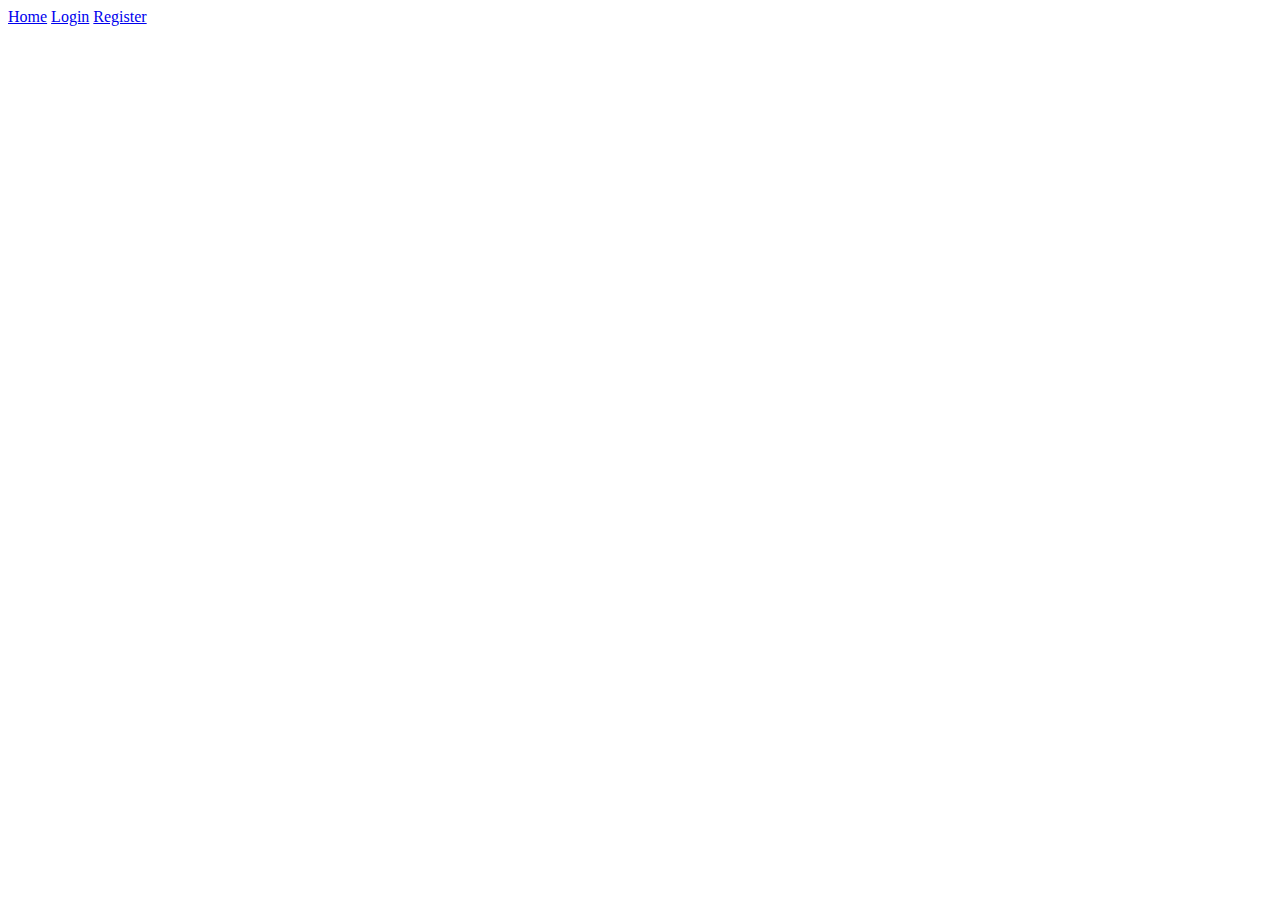
==== index.html @ 110567b5 "add some code in index.html" ====
<!DOCTYPE html>
<html lang="fr">
  <head>
    <meta charset="UTF-8" />
    <meta name="viewport" content="width=device-width, initial-scale=1.0" />
    <title>Homepage</title>
    <link rel="stylesheet" href="style.css" />
  </head>
  <body>
    <div class="topBars">
      <div class="topBar">
        <a href="index.html">Home</a>
        <a href="login.html">Login</a>
        <a href="register.html">Register</a>
      </div>
    </div>
  </body>
</html>
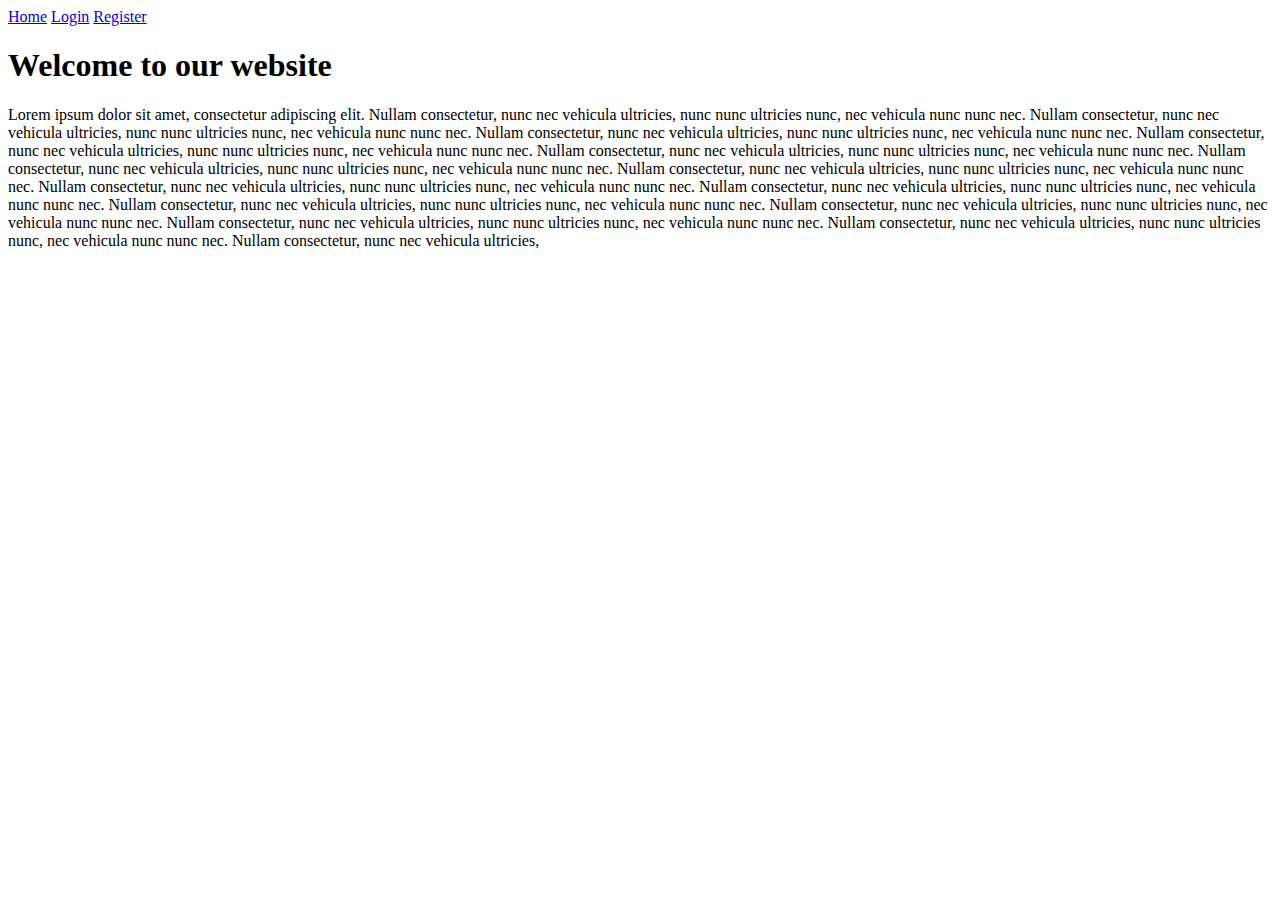
==== commit 55edb97a: "add some code in index.html" ====
--- a/index.html
+++ b/index.html
@@ -7,12 +7,36 @@
     <link rel="stylesheet" href="style.css" />
   </head>
   <body>
-    <div class="topBars">
-      <div class="topBar">
-        <a href="index.html">Home</a>
-        <a href="login.html">Login</a>
-        <a href="register.html">Register</a>
-      </div>
+    <div class="topBar">
+      <a href="index.html">Home</a>
+      <a href="login.html">Login</a>
+      <a href="register.html">Register</a>
+    </div>
+    <div class="container">
+      <h1>Welcome to our website</h1>
+      <p>
+        Lorem ipsum dolor sit amet, consectetur adipiscing elit. Nullam
+        consectetur, nunc nec vehicula ultricies, nunc nunc ultricies nunc, nec
+        vehicula nunc nunc nec. Nullam consectetur, nunc nec vehicula ultricies,
+        nunc nunc ultricies nunc, nec vehicula nunc nunc nec. Nullam
+        consectetur, nunc nec vehicula ultricies, nunc nunc ultricies nunc, nec
+        vehicula nunc nunc nec. Nullam consectetur, nunc nec vehicula ultricies,
+        nunc nunc ultricies nunc, nec vehicula nunc nunc nec. Nullam
+        consectetur, nunc nec vehicula ultricies, nunc nunc ultricies nunc, nec
+        vehicula nunc nunc nec. Nullam consectetur, nunc nec vehicula ultricies,
+        nunc nunc ultricies nunc, nec vehicula nunc nunc nec. Nullam
+        consectetur, nunc nec vehicula ultricies, nunc nunc ultricies nunc, nec
+        vehicula nunc nunc nec. Nullam consectetur, nunc nec vehicula ultricies,
+        nunc nunc ultricies nunc, nec vehicula nunc nunc nec. Nullam
+        consectetur, nunc nec vehicula ultricies, nunc nunc ultricies nunc, nec
+        vehicula nunc nunc nec. Nullam consectetur, nunc nec vehicula ultricies,
+        nunc nunc ultricies nunc, nec vehicula nunc nunc nec. Nullam
+        consectetur, nunc nec vehicula ultricies, nunc nunc ultricies nunc, nec
+        vehicula nunc nunc nec. Nullam consectetur, nunc nec vehicula ultricies,
+        nunc nunc ultricies nunc, nec vehicula nunc nunc nec. Nullam
+        consectetur, nunc nec vehicula ultricies, nunc nunc ultricies nunc, nec
+        vehicula nunc nunc nec. Nullam consectetur, nunc nec vehicula ultricies,
+      </p>
     </div>
   </body>
 </html>
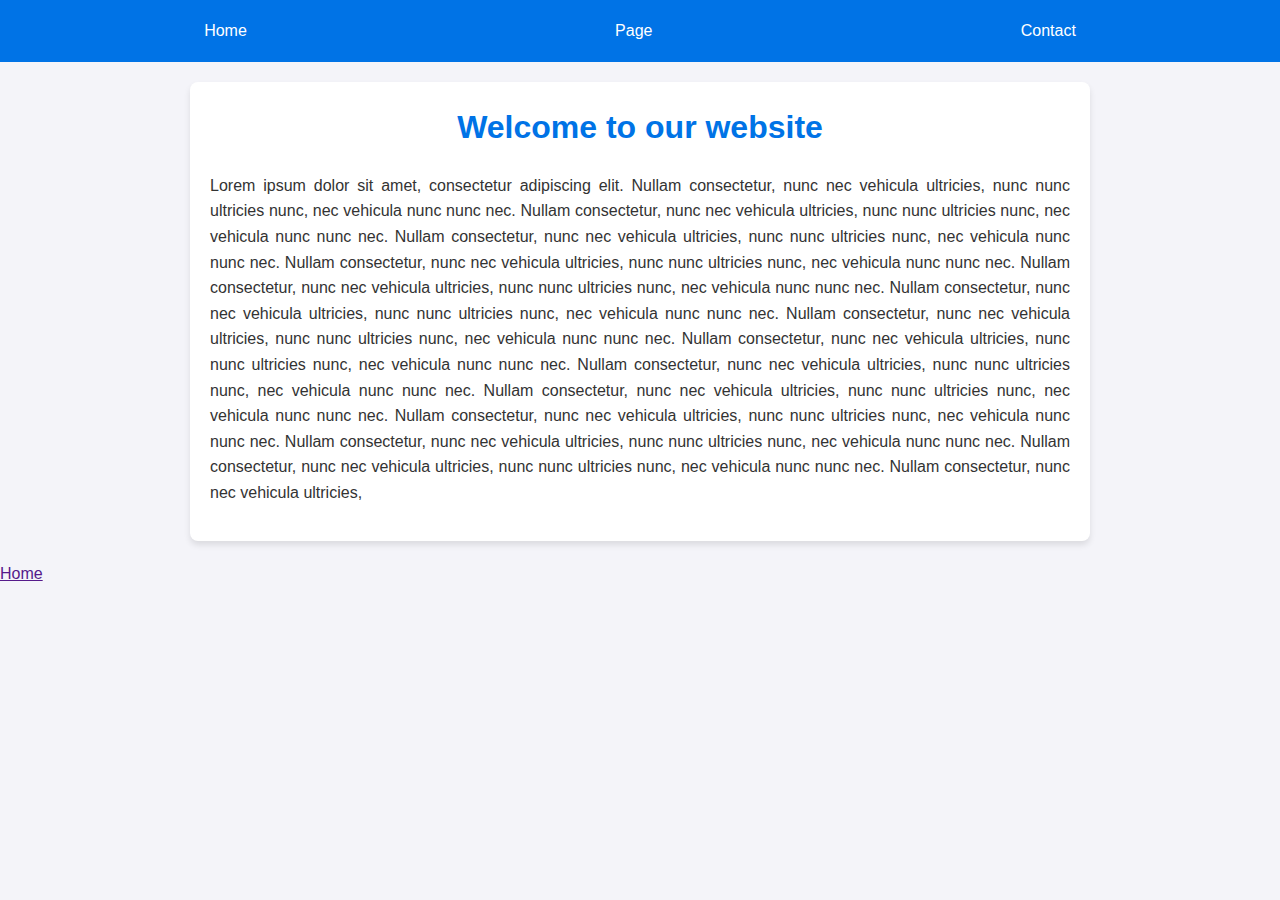
==== commit 26d96cc0: "add some code in index.html" ====
--- a/index.html
+++ b/index.html
@@ -4,13 +4,13 @@
     <meta charset="UTF-8" />
     <meta name="viewport" content="width=device-width, initial-scale=1.0" />
     <title>Homepage</title>
-    <link rel="stylesheet" href="style.css" />
+    <link rel="stylesheet" href="/style/style.css" />
   </head>
   <body>
     <div class="topBar">
       <a href="index.html">Home</a>
-      <a href="login.html">Login</a>
-      <a href="register.html">Register</a>
+      <a href="page.html">Page</a>
+      <a href="contact.html">Contact</a>
     </div>
     <div class="container">
       <h1>Welcome to our website</h1>
@@ -38,5 +38,7 @@
         vehicula nunc nunc nec. Nullam consectetur, nunc nec vehicula ultricies,
       </p>
     </div>
+    <div class="BottomBar">
+        <a href="">Home</a>
   </body>
 </html>
--- a/style/style.css
+++ b/style/style.css
@@ -0,0 +1,59 @@
+/* Reset des marges et des paddings par défaut */
+* {
+    margin: 0;
+    padding: 0;
+    box-sizing: border-box;
+  }
+  
+  /* Style général pour le corps */
+  body {
+    font-family: Arial, sans-serif;
+    line-height: 1.6;
+    background-color: #f4f4f9;
+    color: #333;
+    margin: 0;
+    padding: 0;
+  }
+  
+  /* Barre de navigation en haut */
+  .topBar {
+    background-color: #0073e6;
+    padding: 10px 20px;
+    display: flex;
+    justify-content: space-around;
+    align-items: center;
+  }
+  
+  .topBar a {
+    color: #ffffff;
+    text-decoration: none;
+    font-size: 16px;
+    padding: 8px 16px;
+    border-radius: 4px;
+    transition: background-color 0.3s ease;
+  }
+  
+  .topBar a:hover {
+    background-color: #005bb5;
+  }
+  
+  /* Conteneur principal */
+  .container {
+    max-width: 900px;
+    margin: 20px auto;
+    padding: 20px;
+    background-color: #ffffff;
+    box-shadow: 0 4px 6px rgba(0, 0, 0, 0.1);
+    border-radius: 8px;
+  }
+  
+  .container h1 {
+    text-align: center;
+    margin-bottom: 20px;
+    color: #0073e6;
+  }
+  
+  .container p {
+    text-align: justify;
+    margin-bottom: 15px;
+  }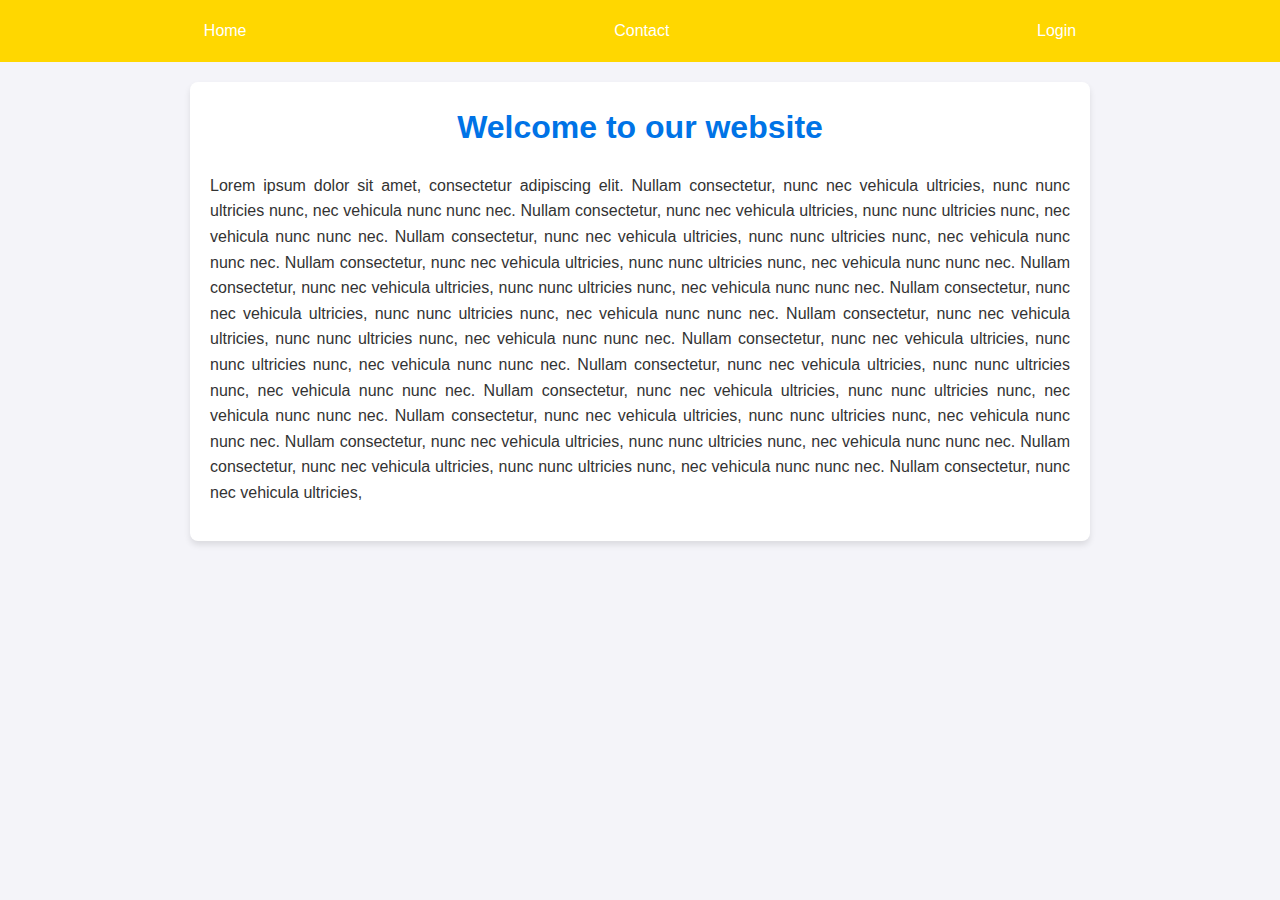
==== commit fdcfa7a4: "The links on the homepage are working" ====
--- a/index.html
+++ b/index.html
@@ -4,13 +4,13 @@
     <meta charset="UTF-8" />
     <meta name="viewport" content="width=device-width, initial-scale=1.0" />
     <title>Homepage</title>
-    <link rel="stylesheet" href="/style/style.css" />
+    <link rel="stylesheet" href="style/style.css" />
   </head>
   <body>
     <div class="topBar">
       <a href="index.html">Home</a>
-      <a href="page.html">Page</a>
       <a href="contact.html">Contact</a>
+      <a href="page.html">Login</a>
     </div>
     <div class="container">
       <h1>Welcome to our website</h1>
@@ -38,7 +38,5 @@
         vehicula nunc nunc nec. Nullam consectetur, nunc nec vehicula ultricies,
       </p>
     </div>
-    <div class="BottomBar">
-        <a href="">Home</a>
   </body>
 </html>
--- a/style/style.css
+++ b/style/style.css
@@ -17,7 +17,7 @@
   
   /* Barre de navigation en haut */
   .topBar {
-    background-color: #0073e6;
+    background-color: gold;
     padding: 10px 20px;
     display: flex;
     justify-content: space-around;
